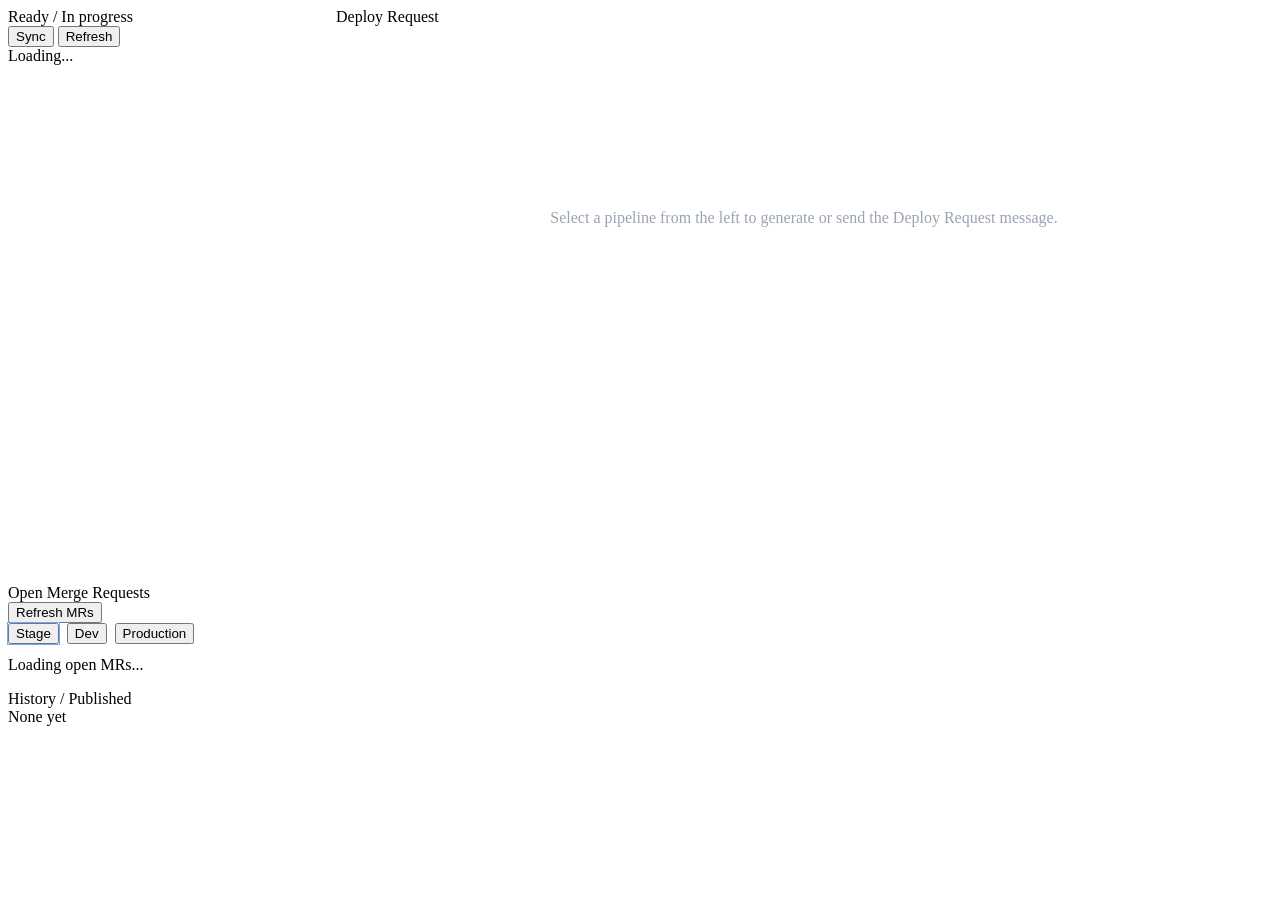
==== src/dashboard/static/deploy-requests.html @ ecd93019 "initialize commit" ====
<!DOCTYPE html>
<html lang="en">
<head>
  <meta charset="UTF-8" />
  <meta name="viewport" content="width=device-width, initial-scale=1.0" />
  <title>Deploy Request — AgentFramework</title>
  <link rel="stylesheet" href="/static/dashboard.css" />
  <style>
    .workspace {
      display: grid;
      grid-template-columns: 3fr 9fr;
      gap: 1rem;
      align-items: start;
      min-height: 560px;
    }
    @media (max-width: 960px) {
      .workspace { grid-template-columns: 1fr; }
    }
    .workspace > .panel { margin: 0; min-height: 560px; display: flex; flex-direction: column; }
    .workspace .panel-body { flex: 1; overflow: auto; max-height: calc(100vh - 220px); }
    .deploy-item {
      border-bottom: 1px solid var(--border);
      padding: 0.75rem 0.5rem;
      cursor: pointer;
      border-radius: 6px;
      margin-bottom: 0.15rem;
    }
    .deploy-item:hover { background: rgba(255,255,255,0.04); }
    .deploy-item.active {
      outline: 1px solid var(--accent, #6ea8fe);
      background: rgba(110, 168, 254, 0.08);
    }
    .msg-preview {
      white-space: pre-wrap;
      font-family: ui-monospace, SFMono-Regular, Menlo, Consolas, monospace;
      font-size: 0.82rem;
      line-height: 1.45;
      background: rgba(0,0,0,0.2);
      padding: 0.75rem;
      border-radius: 6px;
      max-height: 420px;
      overflow: auto;
    }
    .detail-actions { display: flex; flex-wrap: wrap; gap: 0.5rem; margin-top: 0.75rem; }
    .mr-tabs { display: flex; gap: 0.5rem; margin-bottom: 0.75rem; flex-wrap: wrap; }
    .mr-tabs button.active { outline: 1px solid var(--accent, #6ea8fe); }
    .mr-row {
      display: flex; justify-content: space-between; align-items: center; gap: 0.75rem;
      border-bottom: 1px solid var(--border); padding: 0.65rem 0;
    }
    .mr-row .left { min-width: 0; }
    .detail-empty {
      display: flex; align-items: center; justify-content: center;
      min-height: 320px; color: var(--muted, #9aa4b2); text-align: center; padding: 2rem;
    }
    .detail-body { display: none; }
    .detail-body.visible { display: block; }
    .list-section-label {
      font-size: 0.75rem; text-transform: uppercase; letter-spacing: 0.04em;
      color: var(--muted, #9aa4b2); margin: 0.75rem 0 0.35rem; padding: 0 0.35rem;
    }
  </style>
</head>
<body>
  <div id="app-header"></div>
  <main>
    <div class="workspace">
      <!-- 3 col: Ready / In progress (newest pipeline first) -->
      <div class="panel">
        <div class="panel-header">
          <span>Ready / In progress</span>
          <div class="toolbar">
            <button class="secondary" type="button" onclick="syncFromGitlab()">Sync</button>
            <button class="secondary" type="button" onclick="loadAll()">Refresh</button>
          </div>
        </div>
        <div class="panel-body padded" id="ready-list"><div class="empty-state">Loading...</div></div>
      </div>

      <!-- 9 col: Deploy Request detail -->
      <div class="panel" id="detail-panel">
        <div class="panel-header">
          <span id="detail-title">Deploy Request</span>
          <button class="secondary" type="button" id="btn-close-detail" style="display:none" onclick="closeDetail()">Close</button>
        </div>
        <div class="panel-body padded">
          <div id="detail-empty" class="detail-empty">
            Select a pipeline from the left to generate or send the Deploy Request message.
          </div>
          <div id="detail-body" class="detail-body">
            <div class="meta" id="detail-meta"></div>
            <div class="meta" id="auto-fields" style="margin-top:0.75rem;line-height:1.7"></div>
            <div class="form-row" id="row-jira" style="display:none;margin-top:0.75rem">
              <label>Jira key (only if auto-detect failed)</label>
              <input type="text" id="fld-jira" placeholder="VEN-100" />
            </div>
            <div class="form-row">
              <label>Date&amp;Times (only field you set — Tech Lead publish time)</label>
              <input type="text" id="fld-publish-at" placeholder="2026-07-12 14:00" />
            </div>
            <div class="form-row">
              <label>Message preview</label>
              <textarea id="fld-message" class="msg-preview" rows="16" style="width:100%"></textarea>
            </div>
            <div class="detail-actions">
              <button type="button" id="btn-generate" onclick="generateMessage()">Generate Message</button>
              <button type="button" class="secondary" onclick="saveDraft()">Save Date&amp;Times / preview</button>
              <button type="button" class="secondary" id="btn-assign-jira" onclick="assignJira()">Assign Jira</button>
              <button type="button" id="btn-send" onclick="sendToMattermost()">Send to Mattermost</button>
              <button type="button" class="secondary" id="btn-reject" onclick="rejectPublish()">Reject</button>
            </div>
            <div class="meta" id="detail-error" style="color:#f87171;margin-top:0.5rem"></div>
          </div>
        </div>
      </div>
    </div>

    <div class="panel" style="margin-top:1rem">
      <div class="panel-header">
        <span>Open Merge Requests</span>
        <div class="toolbar">
          <button class="secondary" type="button" onclick="loadOpenMrs()">Refresh MRs</button>
        </div>
      </div>
      <div class="panel-body padded">
        <div class="mr-tabs">
          <button type="button" class="secondary active" id="tab-stage" onclick="showMrTab('stage')">Stage</button>
          <button type="button" class="secondary" id="tab-dev" onclick="showMrTab('dev')">Dev</button>
          <button type="button" class="secondary" id="tab-production" onclick="showMrTab('production')">Production</button>
        </div>
        <div class="meta" id="mr-branch-meta" style="margin-bottom:0.5rem"></div>
        <div id="open-mrs-list"><div class="empty-state">Loading open MRs...</div></div>
      </div>
    </div>

    <div class="panel" style="margin-top:1rem">
      <div class="panel-header"><span>History / Published</span></div>
      <div class="panel-body" id="published-list"><div class="empty-state">None yet</div></div>
    </div>
  </main>

  <script src="/static/dashboard.js"></script>
  <script>
    Dashboard.mountHeader(
      'app-header',
      'Deploy Request',
      'Successful Stage pipeline (poll 30s) → Generate Message → Mattermost',
      'deploy-requests'
    );
    const API = Dashboard.API;
    let selected = null;
    let allItems = [];
    let openMrs = { dev: [], stage: [], production: [], branches: {} };
    let mrTab = 'stage';

    function statusBadge(status) {
      if (!status) return '<span class="meta">not started</span>';
      if (status === 'published') {
        return `<span class="badge ${Dashboard.statusBadgeClass(status)}">Published</span>`;
      }
      return `<span class="meta">${Dashboard.escapeHtml(status)}</span>`;
    }

    /** Newest GitLab pipeline first (higher pipeline_id), then created_at. */
    function byNewestPipeline(a, b) {
      const pa = Number(a.pipeline_id) || 0;
      const pb = Number(b.pipeline_id) || 0;
      if (pb !== pa) return pb - pa;
      return String(b.created_at || '').localeCompare(String(a.created_at || ''));
    }

    /**
     * Ready: fully successful Stage pipelines until Mattermost History (Published).
     * No Success / Ready to send badges — just pipeline identity.
     */
    function isReadyItem(r) {
      if (!r || !r.pipeline_id) return false;
      if (r.status === 'published') return false;
      if (r.status === 'waiting_pipeline' || r.status === 'pipeline_triggered' || r.status === 'failed') {
        return false;
      }
      return r.status === 'pipeline_ready'
        || r.status === 'draft'
        || r.status === 'waiting_approval'
        || r.status === 'needs_jira';
    }

    function isHistoryItem(r) {
      return r && r.status === 'published';
    }

    function renderReadyList(ready) {
      const el = document.getElementById('ready-list');
      const readySorted = [...ready].sort(byNewestPipeline);
      if (!readySorted.length) {
        el.innerHTML = '<div class="empty-state">No fully successful Stage pipelines outside History — try Sync</div>';
        return;
      }
      el.innerHTML = readySorted.map(r => `
        <div class="deploy-item ${selected && selected.id === r.id ? 'active' : ''}" onclick="openDetail('${r.id}')">
          <strong>#${r.pipeline_id || '-'}</strong>
          <span style="margin-left:0.35rem">${Dashboard.escapeHtml(r.version || '')}</span>
          <div class="meta">${Dashboard.escapeHtml(r.jira_key || '-')} · MR !${r.mr_iid || '-'}</div>
        </div>
      `).join('');
    }

    function renderPublished(items) {
      const el = document.getElementById('published-list');
      const sorted = [...items].sort(byNewestPipeline);
      if (!sorted.length) {
        el.innerHTML = '<div class="empty-state">None yet</div>';
        return;
      }
      el.innerHTML = sorted.map(r => `
        <div class="deploy-item ${selected && selected.id === r.id ? 'active' : ''}" onclick="openDetail('${r.id}')">
          <strong>#${r.pipeline_id || '-'}</strong>
          <span style="margin-left:0.35rem">${Dashboard.escapeHtml(r.version || '')}</span>
          <div class="meta">Published · ${Dashboard.escapeHtml(r.jira_key || '-')}</div>
        </div>
      `).join('');
    }

    function showMrTab(tab) {
      mrTab = tab;
      ['dev', 'stage', 'production'].forEach(t => {
        const btn = document.getElementById(`tab-${t}`);
        if (btn) btn.classList.toggle('active', t === tab);
      });
      renderOpenMrs();
    }

    function renderOpenMrs() {
      const el = document.getElementById('open-mrs-list');
      const meta = document.getElementById('mr-branch-meta');
      const branch = (openMrs.branches || {})[mrTab] || '-';
      meta.textContent = `Target branch for ${mrTab}: ${branch}`;
      const items = openMrs[mrTab] || [];
      if (!items.length) {
        el.innerHTML = `<div class="empty-state">No open MRs to ${Dashboard.escapeHtml(branch)}</div>`;
        return;
      }
      el.innerHTML = items.map(mr => {
        const iid = mr.iid;
        const title = Dashboard.escapeHtml(mr.title || '');
        const source = Dashboard.escapeHtml(mr.source_branch || '');
        const jira = mr.jira_key ? Dashboard.escapeHtml(mr.jira_key) : '-';
        const url = mr.web_url || '#';
        const deployInfo = mr.deploy_status
          ? statusBadge(mr.deploy_status)
          : '<span class="meta">not started</span>';
        const prepareBtn = mrTab === 'stage'
          ? `<button type="button" onclick="prepareStageMr(${iid})">Prepare Deploy Request</button>`
          : '';
        return `
          <div class="mr-row">
            <div class="left">
              <strong>!${iid}</strong> ${title}
              <div class="meta">${source} · Jira: ${jira} · ${deployInfo}
                · <a href="${Dashboard.escapeHtml(url)}" target="_blank" rel="noopener">GitLab ↗</a>
              </div>
            </div>
            <div>${prepareBtn}</div>
          </div>`;
      }).join('');
    }

    async function loadOpenMrs() {
      try {
        const res = await fetch(`${API}/api/v1/deploy-requests/open-mrs?limit=40`);
        const data = await res.json();
        if (!res.ok) throw new Error(data.detail || 'Failed to load open MRs');
        openMrs = data;
        renderOpenMrs();
      } catch (err) {
        document.getElementById('open-mrs-list').innerHTML =
          `<div class="empty-state">${Dashboard.escapeHtml(err.message || String(err))}</div>`;
      }
    }

    async function prepareStageMr(mrIid) {
      try {
        const res = await fetch(`${API}/api/v1/deploy-requests/trigger-stage-mr`, {
          method: 'POST',
          headers: { 'Content-Type': 'application/json' },
          body: JSON.stringify({ mr_iid: mrIid }),
        });
        const data = await res.json();
        if (!res.ok) throw new Error(data.detail || 'Prepare failed');
        alert(data.message || JSON.stringify(data));
        await Promise.all([loadOpenMrs(), loadAll()]);
        if (data.deploy_request_id) openDetail(data.deploy_request_id);
      } catch (err) {
        alert(err.message || String(err));
      }
    }

    async function syncFromGitlab() {
      try {
        const res = await fetch(`${API}/api/v1/deploy-requests/sync`, { method: 'POST' });
        const data = await res.json();
        if (!res.ok) throw new Error(data.detail || 'Sync failed');
        alert(data.message || JSON.stringify(data));
        await Promise.all([loadAll(), loadOpenMrs()]);
      } catch (err) {
        alert(err.message || String(err));
      }
    }

    const READY_LIST_LIMIT = 10;

    function paintLists() {
      // Newest successful Stage pipelines first; cap Ready at 10; History is Published only
      const ready = allItems.filter(isReadyItem).sort(byNewestPipeline).slice(0, READY_LIST_LIMIT);
      const published = allItems.filter(isHistoryItem).sort(byNewestPipeline);
      renderReadyList(ready);
      renderPublished(published);
    }

    async function loadAll() {
      const res = await fetch(`${API}/api/v1/deploy-requests?limit=100`);
      const data = await res.json();
      if (!res.ok) throw new Error(data.detail || 'Failed to load');
      allItems = data;
      paintLists();
      if (selected) {
        const fresh = allItems.find(r => r.id === selected.id);
        if (fresh) selected = fresh;
      }
    }

    function openDetail(id) {
      selected = allItems.find(r => r.id === id);
      if (!selected) return;

      document.getElementById('detail-empty').style.display = 'none';
      document.getElementById('detail-body').classList.add('visible');
      document.getElementById('btn-close-detail').style.display = '';

      document.getElementById('detail-title').textContent =
        `Deploy Request · ${selected.jira_key || selected.version || ('#' + (selected.pipeline_id || selected.id.slice(0,8)))}`;
      document.getElementById('detail-meta').innerHTML =
        `Pipeline: <strong>#${selected.pipeline_id || '-'}</strong> · Version: ${Dashboard.escapeHtml(selected.version || '-')}` +
        (selected.pipeline_url ? ` · <a href="${Dashboard.escapeHtml(selected.pipeline_url)}" target="_blank" rel="noopener">Pipeline ↗</a>` : '') +
        (selected.mr_url ? ` · <a href="${Dashboard.escapeHtml(selected.mr_url)}" target="_blank" rel="noopener">MR ↗</a>` : '');
      document.getElementById('fld-jira').value = selected.jira_key || '';
      document.getElementById('fld-publish-at').value = selected.publish_at || '';
      document.getElementById('fld-message').value = selected.message_body || '';
      document.getElementById('detail-error').textContent = '';
      document.getElementById('auto-fields').innerHTML =
        `<strong>Jira:</strong> ${Dashboard.escapeHtml(selected.jira_key || '-')} · ` +
        `<strong>Priority (from Jira):</strong> ${Dashboard.escapeHtml(selected.priority || '-')} · ` +
        `<strong>Version (from pipeline tag):</strong> ${Dashboard.escapeHtml(selected.version || '-')}`;

      const needsJira = selected.status === 'needs_jira' || !selected.jira_key;
      const canGenerate = selected.status === 'pipeline_ready' || selected.status === 'needs_jira';
      const canSend = selected.status === 'waiting_approval' || selected.status === 'draft';
      document.getElementById('row-jira').style.display = needsJira ? '' : 'none';
      document.getElementById('btn-assign-jira').style.display = needsJira ? '' : 'none';
      document.getElementById('btn-generate').style.display = canGenerate ? '' : 'none';
      document.getElementById('btn-send').style.display = canSend ? '' : 'none';
      document.getElementById('btn-reject').style.display =
        (selected.status === 'waiting_approval' && selected.hitl_checkpoint_id) ? '' : 'none';

      paintLists();
    }

    function closeDetail() {
      selected = null;
      document.getElementById('detail-empty').style.display = '';
      document.getElementById('detail-body').classList.remove('visible');
      document.getElementById('btn-close-detail').style.display = 'none';
      document.getElementById('detail-title').textContent = 'Deploy Request';
      paintLists();
    }

    function draftBody() {
      const body = {
        publish_at: document.getElementById('fld-publish-at').value.trim() || null,
        message_body: document.getElementById('fld-message').value,
      };
      const jiraRow = document.getElementById('row-jira');
      if (jiraRow && jiraRow.style.display !== 'none') {
        body.jira_key = document.getElementById('fld-jira').value.trim() || null;
      }
      return body;
    }

    async function generateMessage() {
      if (!selected) return;
      const jira = document.getElementById('fld-jira').value.trim();
      if (jira && jira !== (selected.jira_key || '')) {
        const assignRes = await fetch(`${API}/api/v1/deploy-requests/${selected.id}/assign-jira`, {
          method: 'POST',
          headers: { 'Content-Type': 'application/json' },
          body: JSON.stringify({ jira_key: jira }),
        });
        const assignData = await assignRes.json();
        if (!assignRes.ok) {
          document.getElementById('detail-error').textContent = assignData.detail || 'Assign Jira failed';
          return;
        }
        selected = assignData;
        if (assignData.message_body) {
          await loadAll();
          openDetail(assignData.id);
          return;
        }
      }
      const res = await fetch(`${API}/api/v1/deploy-requests/${selected.id}/generate-message`, {
        method: 'POST',
      });
      const data = await res.json();
      if (!res.ok) {
        document.getElementById('detail-error').textContent = data.detail || 'Generate failed';
        return;
      }
      await loadAll();
      openDetail(data.id);
    }

    async function saveDraft() {
      if (!selected) return;
      const res = await fetch(`${API}/api/v1/deploy-requests/${selected.id}`, {
        method: 'PATCH',
        headers: { 'Content-Type': 'application/json' },
        body: JSON.stringify(draftBody()),
      });
      const data = await res.json();
      if (!res.ok) {
        document.getElementById('detail-error').textContent = data.detail || 'Save failed';
        return;
      }
      await loadAll();
      openDetail(data.id);
    }

    async function assignJira() {
      if (!selected) return;
      const jira_key = document.getElementById('fld-jira').value.trim();
      if (!jira_key) {
        document.getElementById('detail-error').textContent = 'Jira key is required';
        return;
      }
      const res = await fetch(`${API}/api/v1/deploy-requests/${selected.id}/assign-jira`, {
        method: 'POST',
        headers: { 'Content-Type': 'application/json' },
        body: JSON.stringify({ jira_key }),
      });
      const data = await res.json();
      if (!res.ok) {
        document.getElementById('detail-error').textContent = data.detail || 'Assign failed';
        return;
      }
      await loadAll();
      openDetail(data.id);
    }

    async function sendToMattermost() {
      if (!selected) return;
      const body = {
        publish_at: document.getElementById('fld-publish-at').value.trim() || null,
        resolved_by: 'tech-lead@dashboard',
      };
      const res = await fetch(`${API}/api/v1/deploy-requests/${selected.id}/send-to-mattermost`, {
        method: 'POST',
        headers: { 'Content-Type': 'application/json' },
        body: JSON.stringify(body),
      });
      const data = await res.json();
      if (!res.ok) {
        document.getElementById('detail-error').textContent = data.detail || 'Send failed';
        return;
      }
      alert('Sent to Mattermost');
      closeDetail();
      await loadAll();
    }

    async function rejectPublish() {
      if (!selected || !selected.hitl_checkpoint_id) return;
      const res = await fetch(`${API}/api/v1/hitl/${selected.hitl_checkpoint_id}/resolve`, {
        method: 'POST',
        headers: { 'Content-Type': 'application/json' },
        body: JSON.stringify({ action: 'reject', resolved_by: 'tech-lead@dashboard' }),
      });
      const data = await res.json();
      if (!res.ok) {
        document.getElementById('detail-error').textContent = data.detail || 'Reject failed';
        return;
      }
      closeDetail();
      await loadAll();
    }

    Promise.all([loadAll(), loadOpenMrs()]).catch(err => {
      document.getElementById('ready-list').innerHTML =
        `<div class="empty-state">${Dashboard.escapeHtml(err.message)}</div>`;
    });
    Dashboard.connectWebSocket(() => {
      loadAll().catch(() => {});
      loadOpenMrs().catch(() => {});
    });
  </script>
</body>
</html>
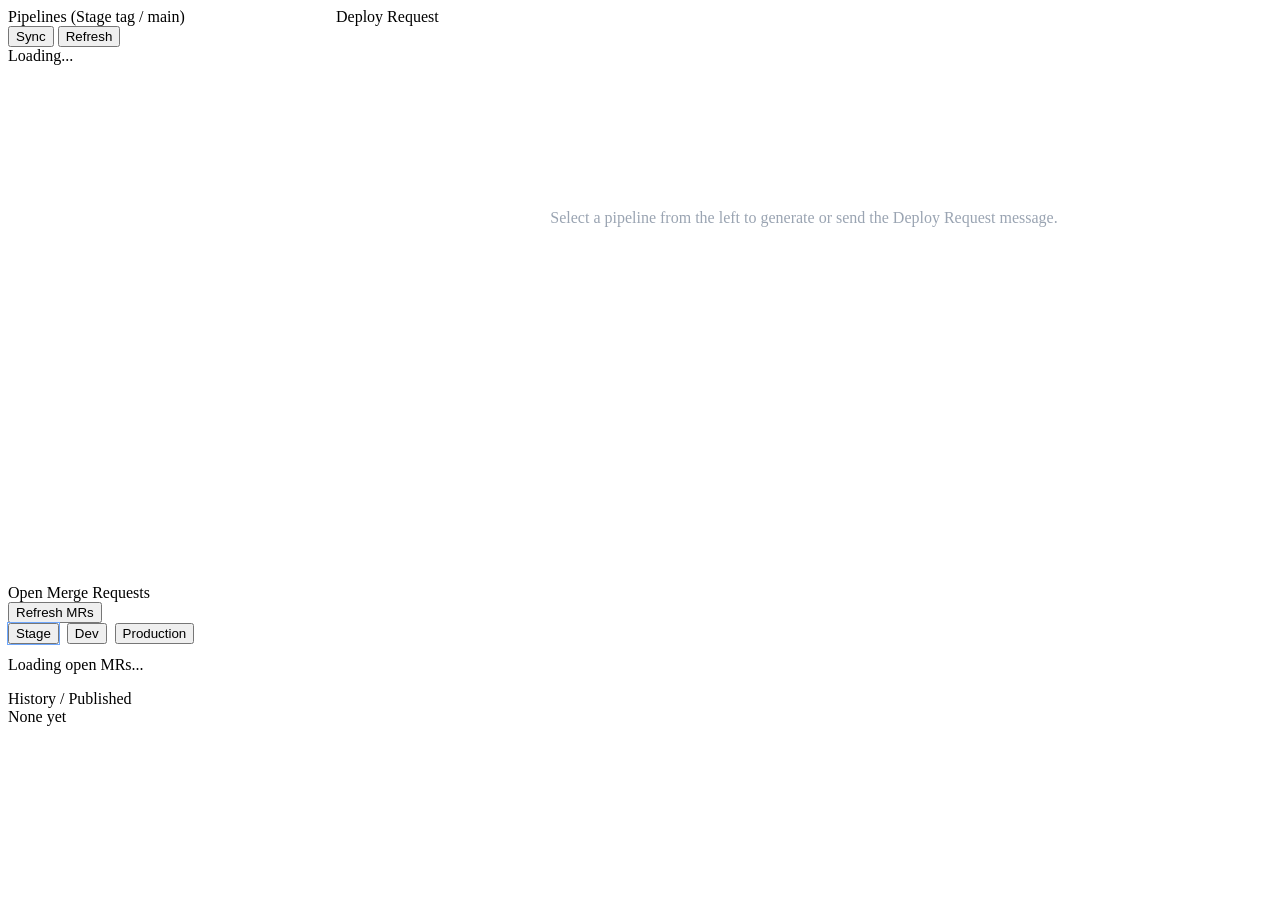
==== commit 8f7e5d81: "updated" ====
--- a/src/dashboard/static/deploy-requests.html
+++ b/src/dashboard/static/deploy-requests.html
@@ -65,13 +65,13 @@
   <div id="app-header"></div>
   <main>
     <div class="workspace">
-      <!-- 3 col: Ready / In progress (newest pipeline first) -->
+      <!-- 3 col: Stage tag pipelines (newest first) -->
       <div class="panel">
         <div class="panel-header">
-          <span>Ready / In progress</span>
+          <span>Pipelines (Stage tag / main)</span>
           <div class="toolbar">
             <button class="secondary" type="button" onclick="syncFromGitlab()">Sync</button>
-            <button class="secondary" type="button" onclick="loadAll()">Refresh</button>
+            <button class="secondary" type="button" onclick="refreshPipelines()">Refresh</button>
           </div>
         </div>
         <div class="panel-body padded" id="ready-list"><div class="empty-state">Loading...</div></div>
@@ -144,12 +144,14 @@
     Dashboard.mountHeader(
       'app-header',
       'Deploy Request',
-      'Successful Stage pipeline (poll 30s) → Generate Message → Mattermost',
+      'Stage tag pipelines → select → Generate Message → Mattermost',
       'deploy-requests'
     );
     const API = Dashboard.API;
     let selected = null;
+    let selectedPipelineId = null;
     let allItems = [];
+    let stagePipelines = [];
     let openMrs = { dev: [], stage: [], production: [], branches: {} };
     let mrTab = 'stage';
 
@@ -189,20 +191,32 @@
       return r && r.status === 'published';
     }
 
-    function renderReadyList(ready) {
+    function pipelineStatusLabel(p) {
+      if (p.deploy_status === 'published') return 'Published';
+      if (p.jobs_complete && p.status === 'success') return 'Ready';
+      return p.status || 'unknown';
+    }
+
+    function renderStagePipelineList() {
       const el = document.getElementById('ready-list');
-      const readySorted = [...ready].sort(byNewestPipeline);
-      if (!readySorted.length) {
-        el.innerHTML = '<div class="empty-state">No fully successful Stage pipelines outside History — try Sync</div>';
-        return;
-      }
-      el.innerHTML = readySorted.map(r => `
-        <div class="deploy-item ${selected && selected.id === r.id ? 'active' : ''}" onclick="openDetail('${r.id}')">
-          <strong>#${r.pipeline_id || '-'}</strong>
-          <span style="margin-left:0.35rem">${Dashboard.escapeHtml(r.version || '')}</span>
-          <div class="meta">${Dashboard.escapeHtml(r.jira_key || '-')} · MR !${r.mr_iid || '-'}</div>
-        </div>
-      `).join('');
+      if (!stagePipelines.length) {
+        el.innerHTML = '<div class="empty-state">No deploy pipelines — check GitLab or Sync</div>';
+        return;
+      }
+      el.innerHTML = stagePipelines.map(p => {
+        const active = selectedPipelineId === p.pipeline_id
+          || (selected && selected.pipeline_id === p.pipeline_id);
+        const tag = Dashboard.escapeHtml(p.tag || p.version || '-');
+        const branch = Dashboard.escapeHtml(p.source_branch || '-');
+        const jira = Dashboard.escapeHtml(p.jira_key || '-');
+        const st = pipelineStatusLabel(p);
+        return `
+        <div class="deploy-item ${active ? 'active' : ''}" onclick="selectStagePipeline(${p.pipeline_id})">
+          <strong>#${p.pipeline_id}</strong>
+          <span style="margin-left:0.35rem">${tag}</span>
+          <div class="meta">${st} · ${branch} · Jira ${jira}${p.mr_iid ? ` · MR !${p.mr_iid}` : ''}</div>
+        </div>`;
+      }).join('');
     }
 
     function renderPublished(items) {
@@ -288,7 +302,7 @@
         const data = await res.json();
         if (!res.ok) throw new Error(data.detail || 'Prepare failed');
         alert(data.message || JSON.stringify(data));
-        await Promise.all([loadOpenMrs(), loadAll()]);
+        await Promise.all([loadOpenMrs(), loadAll(), loadStagePipelines()]);
         if (data.deploy_request_id) openDetail(data.deploy_request_id);
       } catch (err) {
         alert(err.message || String(err));
@@ -301,20 +315,28 @@
         const data = await res.json();
         if (!res.ok) throw new Error(data.detail || 'Sync failed');
         alert(data.message || JSON.stringify(data));
-        await Promise.all([loadAll(), loadOpenMrs()]);
+        await Promise.all([loadAll(), loadOpenMrs(), loadStagePipelines()]);
       } catch (err) {
         alert(err.message || String(err));
       }
     }
 
-    const READY_LIST_LIMIT = 10;
-
     function paintLists() {
-      // Newest successful Stage pipelines first; cap Ready at 10; History is Published only
-      const ready = allItems.filter(isReadyItem).sort(byNewestPipeline).slice(0, READY_LIST_LIMIT);
+      renderStagePipelineList();
       const published = allItems.filter(isHistoryItem).sort(byNewestPipeline);
-      renderReadyList(ready);
       renderPublished(published);
+    }
+
+    async function loadStagePipelines() {
+      const res = await fetch(`${API}/api/v1/deploy-requests/stage-pipelines?limit=30`);
+      const data = await res.json();
+      if (!res.ok) throw new Error(data.detail || 'Failed to load Stage pipelines');
+      stagePipelines = data;
+      paintLists();
+    }
+
+    async function refreshPipelines() {
+      await Promise.all([loadStagePipelines(), loadAll()]);
     }
 
     async function loadAll() {
@@ -329,9 +351,48 @@
       }
     }
 
+    async function selectStagePipeline(pipelineId) {
+      selectedPipelineId = pipelineId;
+      const row = stagePipelines.find(p => p.pipeline_id === pipelineId);
+      document.getElementById('detail-error').textContent = '';
+      paintLists();
+
+      if (row && row.deploy_request_id) {
+        await loadAll();
+        openDetail(row.deploy_request_id);
+        return;
+      }
+
+      if (row && !row.selectable && !row.deploy_request_id) {
+        document.getElementById('detail-empty').style.display = 'none';
+        document.getElementById('detail-body').classList.add('visible');
+        document.getElementById('btn-close-detail').style.display = '';
+        document.getElementById('detail-title').textContent = `Pipeline #${pipelineId} · ${row.tag || ''}`;
+        document.getElementById('detail-meta').innerHTML =
+          `Tag: ${Dashboard.escapeHtml(row.tag || '-')} · Branch: ${Dashboard.escapeHtml(row.source_branch || '-')} · ` +
+          `Jira: ${Dashboard.escapeHtml(row.jira_key || '-')}`;
+        document.getElementById('detail-error').textContent =
+          `Pipeline is not ready (status=${row.status}, all jobs complete=${row.jobs_complete}).`;
+        return;
+      }
+
+      try {
+        const res = await fetch(`${API}/api/v1/deploy-requests/from-pipeline/${pipelineId}`, {
+          method: 'POST',
+        });
+        const data = await res.json();
+        if (!res.ok) throw new Error(data.detail || 'Could not open pipeline');
+        await Promise.all([loadAll(), loadStagePipelines()]);
+        openDetail(data.id);
+      } catch (err) {
+        document.getElementById('detail-error').textContent = err.message || String(err);
+      }
+    }
+
     function openDetail(id) {
       selected = allItems.find(r => r.id === id);
       if (!selected) return;
+      if (selected.pipeline_id) selectedPipelineId = selected.pipeline_id;
 
       document.getElementById('detail-empty').style.display = 'none';
       document.getElementById('detail-body').classList.add('visible');
@@ -340,7 +401,8 @@
       document.getElementById('detail-title').textContent =
         `Deploy Request · ${selected.jira_key || selected.version || ('#' + (selected.pipeline_id || selected.id.slice(0,8)))}`;
       document.getElementById('detail-meta').innerHTML =
-        `Pipeline: <strong>#${selected.pipeline_id || '-'}</strong> · Version: ${Dashboard.escapeHtml(selected.version || '-')}` +
+        `Pipeline: <strong>#${selected.pipeline_id || '-'}</strong> · Tag: ${Dashboard.escapeHtml(selected.version || '-')}` +
+        (selected.source_branch ? ` · Branch: ${Dashboard.escapeHtml(selected.source_branch)}` : '') +
         (selected.pipeline_url ? ` · <a href="${Dashboard.escapeHtml(selected.pipeline_url)}" target="_blank" rel="noopener">Pipeline ↗</a>` : '') +
         (selected.mr_url ? ` · <a href="${Dashboard.escapeHtml(selected.mr_url)}" target="_blank" rel="noopener">MR ↗</a>` : '');
       document.getElementById('fld-jira').value = selected.jira_key || '';
@@ -367,6 +429,7 @@
 
     function closeDetail() {
       selected = null;
+      selectedPipelineId = null;
       document.getElementById('detail-empty').style.display = '';
       document.getElementById('detail-body').classList.remove('visible');
       document.getElementById('btn-close-detail').style.display = 'none';
@@ -493,13 +556,14 @@
       await loadAll();
     }
 
-    Promise.all([loadAll(), loadOpenMrs()]).catch(err => {
+    Promise.all([loadAll(), loadOpenMrs(), loadStagePipelines()]).catch(err => {
       document.getElementById('ready-list').innerHTML =
         `<div class="empty-state">${Dashboard.escapeHtml(err.message)}</div>`;
     });
     Dashboard.connectWebSocket(() => {
       loadAll().catch(() => {});
       loadOpenMrs().catch(() => {});
+      loadStagePipelines().catch(() => {});
     });
   </script>
 </body>
